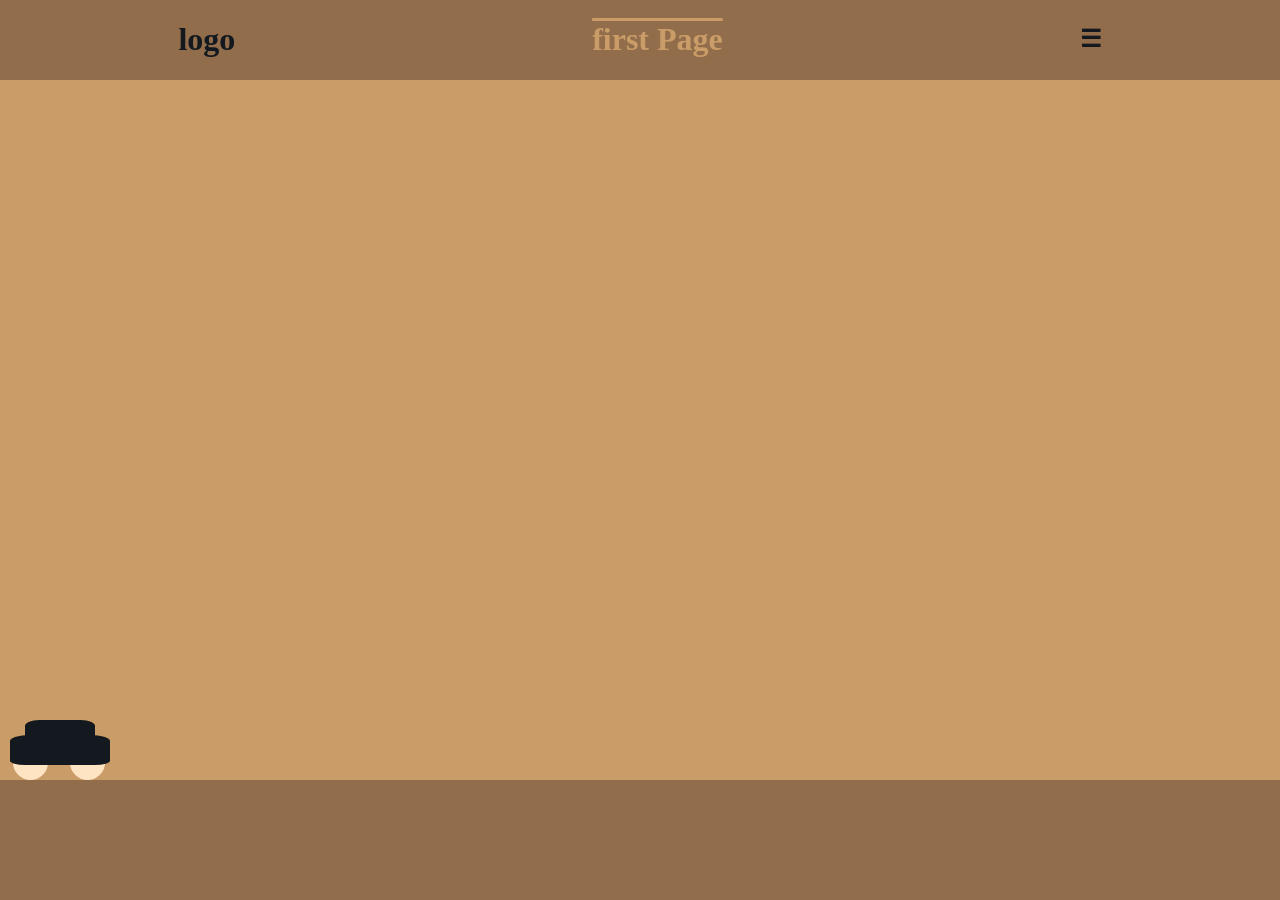
==== secondindex.html @ 4910d7a8 "Небольшая переделка Ну в принципе ничего нового, кроме новой страницы для задания с анимации css, ос" ====
<!DOCTYPE html>
<html lang="en">
<head>
    <meta charset="UTF-8">
    <meta name="viewport" content="width=device-width, initial-scale=1.0">
    <title>Наверное не заменит👀</title>
    <link rel="icon" href="media/Second.ico">
    <link rel="stylesheet" href="style/animation_and_little_style.css"
</head>
<body>
    <header>
            <h1>logo</h1>
            <h1><a href="index.html" class="header_link">first Page</a></h1>
            <h2><a href="https://youtu.be/dQw4w9WgXcQ">☰</a></h2>
    </header>
    <main>
        <div class="machine_housing">
            <div class="header_car"></div>
            <div class="wheel_1"> </div>
            <div class="wheel_2"> </div>
        </div>
    </main>
    <footer>
        <!-- kinda empty, for real?-->
    </footer>
</body>
</html>
---- style/animation_and_little_style.css ----
body{
    background-color: #ca9c68;
    margin: 0;
    min-height: 100dvh;
    color: #14191f;
    flex-direction: column;
    display: flex;
}
header{
    background-color: #916d4b;
    margin: 0;
    display: flex;
    justify-content: space-around;
}
article{
    display: flex;
    margin-left: 30px;
}
header h2{
    margin-top: 25px;
}
.header_link{
    cursor: pointer;
    color: #ca9c68;
    text-decoration: overline;
}
a{
    color: #14191f;
    text-decoration: none;
    cursor: help;
}
main{
    display: flex;
    margin-left: 10px;
    align-items: end;
    flex: 1;
}
.machine_housing{
    display: flex;
    background-color: #14191f;
    height: 30px;
    width: 100px;
    align-items: flex-end;
    position: relative;
    justify-content: space-between;
    border-bottom-left-radius: 15%;
    border-bottom-right-radius: 15%;
    border-top-left-radius: 20%;
    border-top-right-radius: 20%;
    bottom: 15px;
    z-index: auto;
}
.header_car{
    background-color: #14191f;
    display: flex;
    background-color: #14191f;
    height: 30px;
    width: 70px;
    position: absolute;
    bottom: 15px;
    left: 15px;
    border-top-left-radius: 20%;
    border-top-right-radius: 20%;
}
.wheel_1{
    height: 35px;
    width: 35px;
    border-radius: 100%;
    background-color: bisque;
    position: absolute;
    bottom: -15px;
    left: 3px;
    z-index: -1;
    
}
.wheel_2{
    height: 35px;
    width: 35px;
    border-radius: 100%;
    background-color: bisque;
    position: absolute;
    bottom: -15px;
    right: 5px;
    z-index: -1;
}
footer{
    padding-bottom: 120px;
    background-color: #916d4b;
    margin: 0;
    text-align: center;
    align-items: center;
}
@media (max-width: 720px){
    .group{
        margin-top: 60px;
        grid-template-columns: minmax(0, 330px);
    }
}
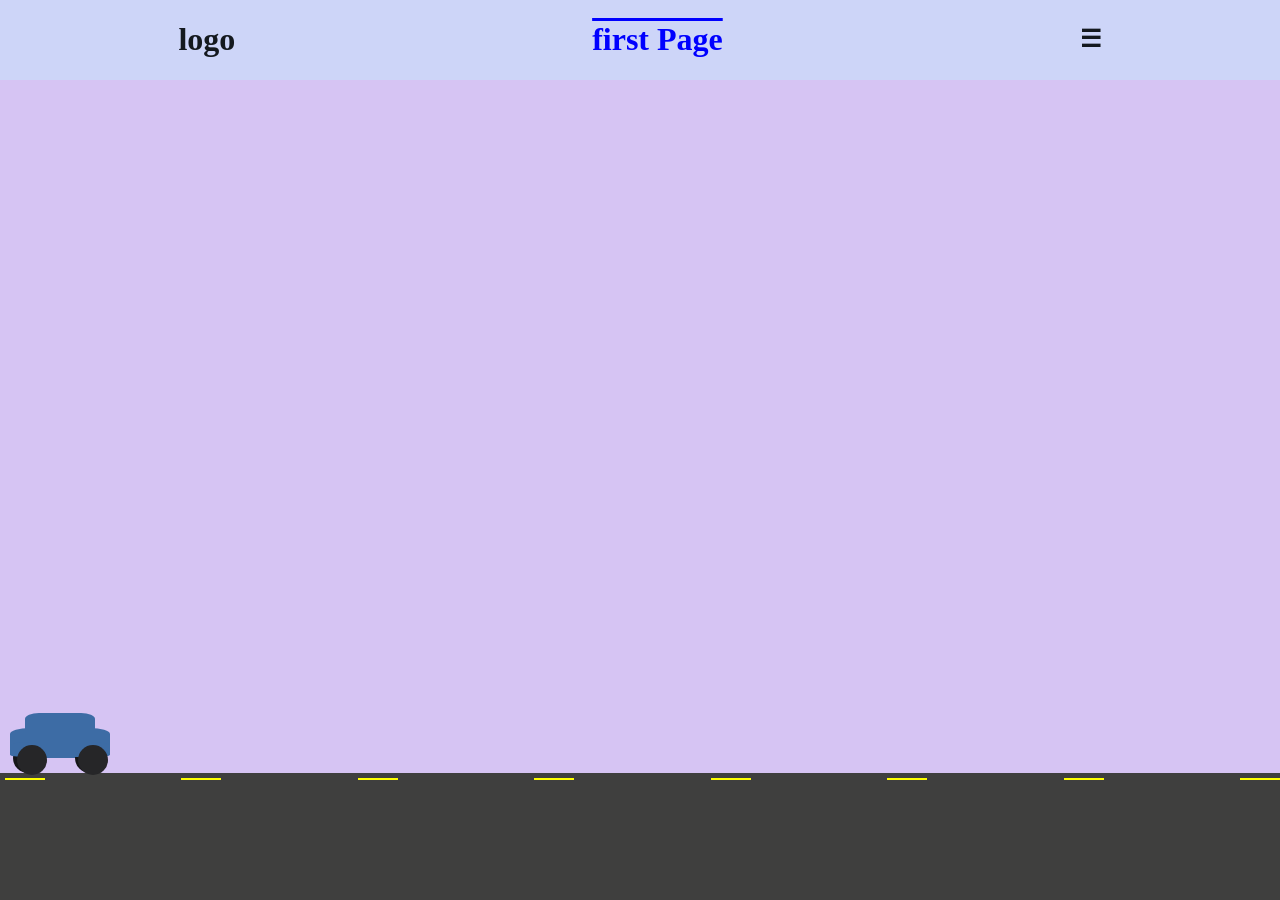
==== commit 5fd96cc8: "Обновление второй ссылки Почти доделал анимацию, ну и почти что все" ====
--- a/secondindex.html
+++ b/secondindex.html
@@ -16,11 +16,22 @@
     <main>
         <div class="machine_housing">
             <div class="header_car"></div>
-            <div class="wheel_1"> </div>
-            <div class="wheel_2"> </div>
+            <div class="perekritie"></div>
+            <div class="wheel_1"></div>
+            <div class="wheel_2"></div>
+            <div class="wheel_3"></div>
+            <div class="wheel_4"></div>
         </div>
     </main>
     <footer>
+        <div class="line_for_asphalt"></div>
+        <div class="line_for_asphalt"></div>
+        <div class="line_for_asphalt"></div>
+        <div class="line_for_asphalt"></div>
+        <div class="line_for_asphalt"></div>
+        <div class="line_for_asphalt"></div>
+        <div class="line_for_asphalt"></div>
+        <div class="line_for_asphalt"></div>
         <!-- kinda empty, for real?-->
     </footer>
 </body>
--- a/style/animation_and_little_style.css
+++ b/style/animation_and_little_style.css
@@ -1,5 +1,5 @@
 body{
-    background-color: #ca9c68;
+    background-color: #d6c4f3;
     margin: 0;
     min-height: 100dvh;
     color: #14191f;
@@ -7,7 +7,7 @@
     display: flex;
 }
 header{
-    background-color: #916d4b;
+    background-color: #c1ebfc71;
     margin: 0;
     display: flex;
     justify-content: space-around;
@@ -21,7 +21,7 @@
 }
 .header_link{
     cursor: pointer;
-    color: #ca9c68;
+    color: blue;
     text-decoration: overline;
 }
 a{
@@ -35,25 +35,33 @@
     align-items: end;
     flex: 1;
 }
+/* ГЛАВНАЯ ЧАСТЬ, С КОТОРОЙ И НУЖНО РАБОТАТЬ */
 .machine_housing{
     display: flex;
-    background-color: #14191f;
-    height: 30px;
-    width: 100px;
+    
     align-items: flex-end;
+    justify-content: space-between;
     position: relative;
-    justify-content: space-between;
+
     border-bottom-left-radius: 15%;
     border-bottom-right-radius: 15%;
     border-top-left-radius: 20%;
     border-top-right-radius: 20%;
+    
+    height: 30px;
+    width: 100px;
     bottom: 15px;
-    z-index: auto;
+    z-index: 10 !important;
+
+    background-color: #3d6ca5;
+
+    animation-name: riding_car;
+    animation-duration: 10s;
 }
+/* ГЛАВНАЯ ЧАСТЬ, С КОТОРОЙ И НУЖНО РАБОТАТЬ */
 .header_car{
-    background-color: #14191f;
+    background-color: #3d6ca5;
     display: flex;
-    background-color: #14191f;
     height: 30px;
     width: 70px;
     position: absolute;
@@ -62,37 +70,104 @@
     border-top-left-radius: 20%;
     border-top-right-radius: 20%;
 }
+.perekritie{
+    background-color: #3d6ca5;
+    display: flex;
+    height: 15px;
+    width: 100px;
+    position: absolute;
+    bottom: 1px;
+    border-top-left-radius: 20%;
+    border-top-right-radius: 20%;
+    border-bottom-left-radius: 15%;
+    border-bottom-right-radius: 15%;
+}
 .wheel_1{
-    height: 35px;
-    width: 35px;
+    height: 30px;
+    width: 30px;
+
     border-radius: 100%;
-    background-color: bisque;
+
+    background-color: #161618;
+
     position: absolute;
+
     bottom: -15px;
     left: 3px;
     z-index: -1;
     
 }
 .wheel_2{
-    height: 35px;
-    width: 35px;
+    height: 30px;
+    width: 30px;
     border-radius: 100%;
-    background-color: bisque;
+    background-color: #161618;
     position: absolute;
     bottom: -15px;
     right: 5px;
     z-index: -1;
 }
+/*Колеса, которые будут видны спереди
+                |  |  |  |  |
+                V  V  V  V  V              */
+.wheel_3{
+    height: 30px;
+    width: 30px;
+
+    border-radius: 100%;
+
+    background-color: #262628;
+
+    position: absolute;
+
+    bottom: -17px;
+    left: 7px;
+    z-index: 2;
+}
+.wheel_4{
+    height: 30px;
+    width: 30px;
+
+    border-radius: 100%;
+
+    background-color: #262628;
+
+    position: absolute;
+
+    bottom: -17px;
+    right: 2px;
+    z-index: 2;
+}
+.line_for_asphalt{
+    background-color: yellow;
+
+    height: 2px;
+    width: 40px;
+    bottom: 5px;
+
+    margin-left: 5px;
+    margin-top: 5px;
+    
+}
 footer{
+    display: flex;
     padding-bottom: 120px;
-    background-color: #916d4b;
+    background-color: #3f3f3e;
     margin: 0;
-    text-align: center;
-    align-items: center;
+    justify-content: space-between;
+}
+@keyframes riding_car{
+    0%{
+        
+    }
+
+    100%{
+        transform: translate(900px);
+    }
 }
 @media (max-width: 720px){
     .group{
         margin-top: 60px;
         grid-template-columns: minmax(0, 330px);
     }
-}+}
